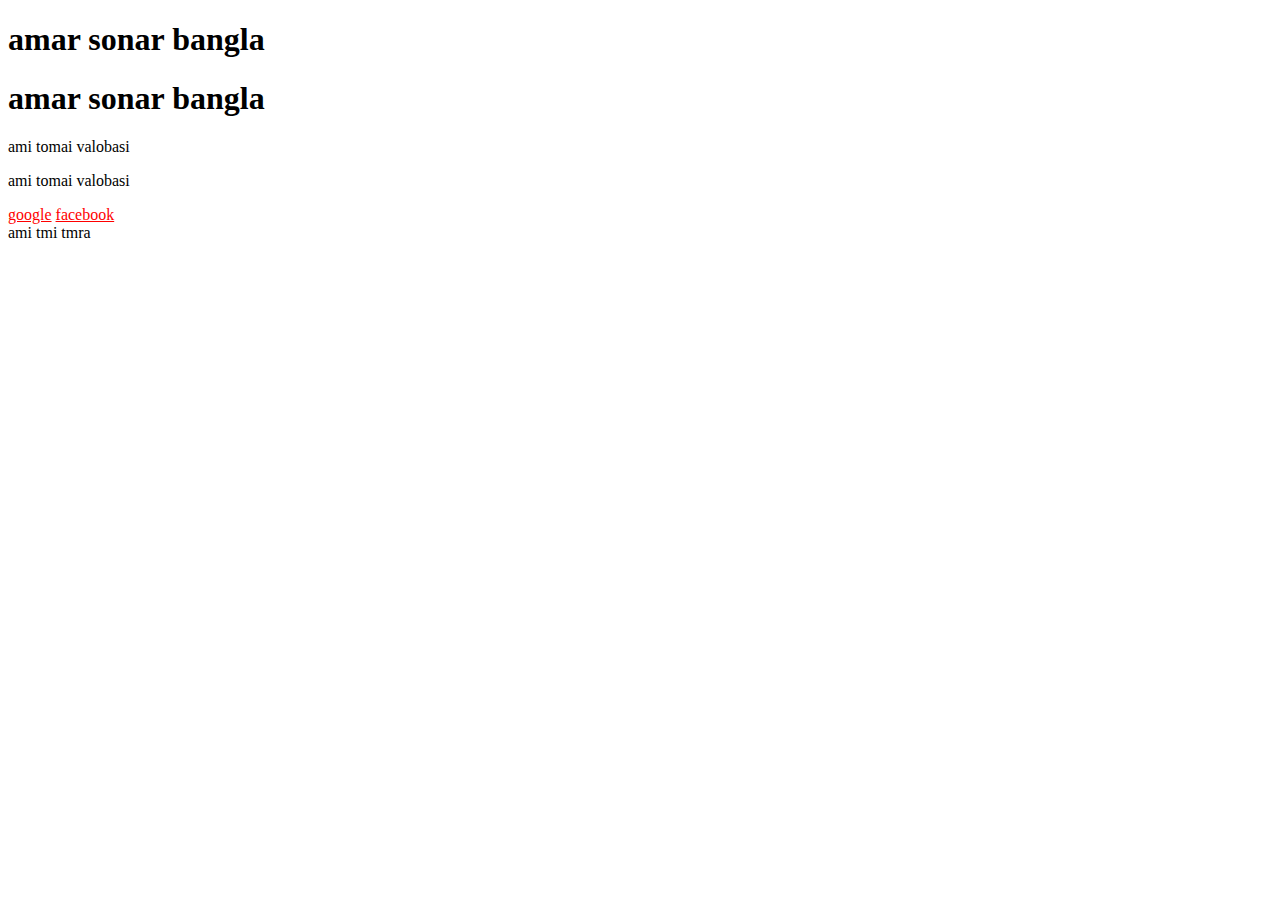
==== index.html @ 59404043 "first commit" ====
<!DOCTYPE html>
<html lang="en">
<head>
    <meta charset="UTF-8">
    <meta http-equiv="X-UA-Compatible" content="IE=edge">
    <meta name="viewport" content="width=device-width, initial-scale=1.0">
    <title>Document</title>
    <link rel="stylesheet" href="style.css">
</head>
<body>

    <!-- <div> -->
        <h1> amar sonar bangla</h1>
        <h1> amar sonar bangla</h1>

    <!-- </div> -->
    <div>
        <p>ami tomai valobasi</p>
        <p>ami tomai valobasi</p>

    </div>
    

    <div>
        <a href="">google</a> <a href=""> facebook</a>
    </div>

    <div>

        <span>ami</span> <span> tmi</span> <span>tmra</span>
    </div>
    
</body>
</html>
---- style.css ----
/* shedo box css code  */

input:hover{
    color: red;

}
.third:hover{
    color: blue;

}

p:hover{
    font-size: 30px;
    background-color: yellow;
}
a:visited{
    color:red;

}
h1:focus{
    color: red;
}
.red:focus{
color: brown;
background-color: black;
}
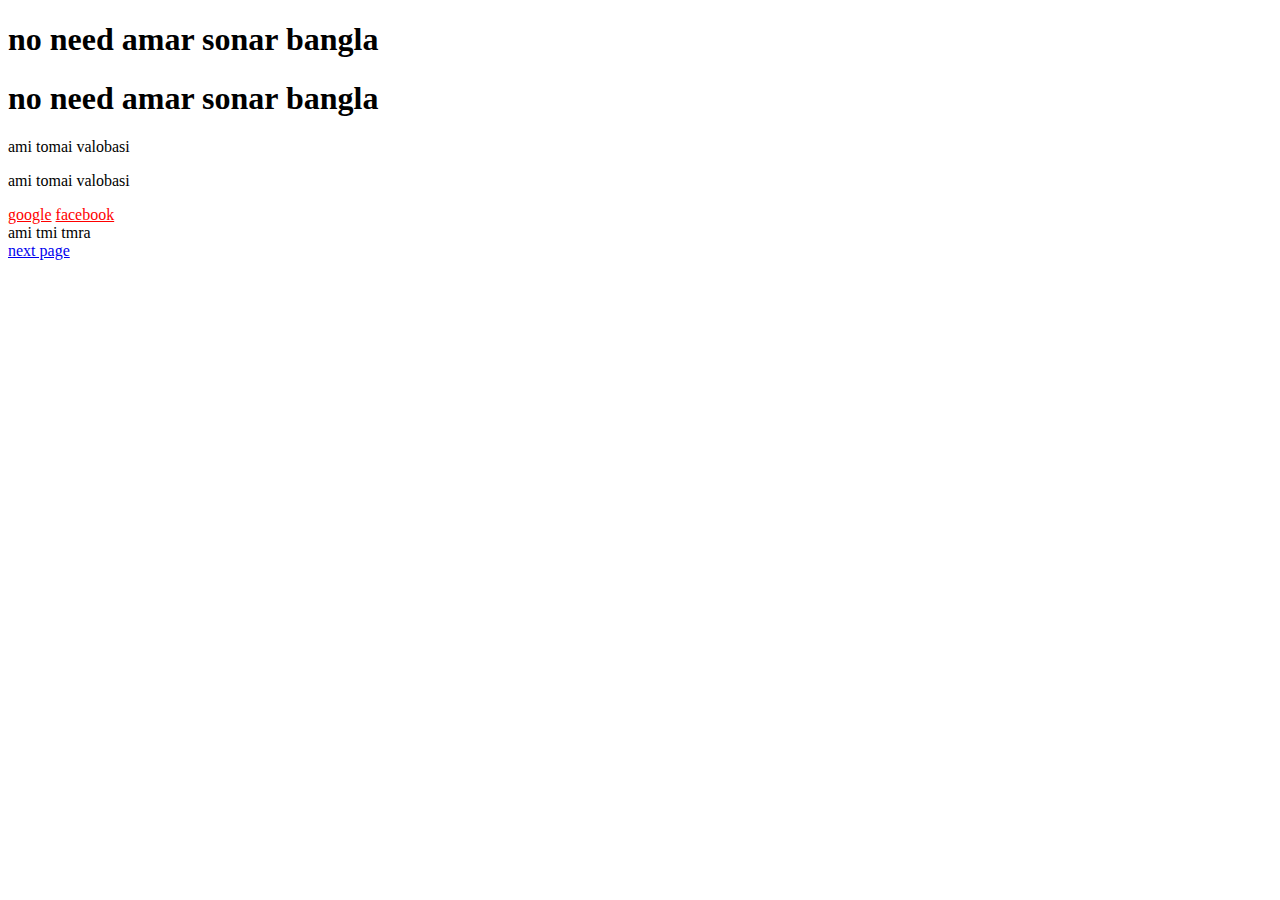
==== commit bab8c851: "addded" ====
--- a/index.html
+++ b/index.html
@@ -29,6 +29,8 @@
 
         <span>ami</span> <span> tmi</span> <span>tmra</span>
     </div>
+
+    <a style="text-align: center;" href="pseudo.html"> next page </a>
     
 </body>
 </html>--- a/style.css
+++ b/style.css
@@ -18,11 +18,26 @@
     color:red;
 
 }
-h1:focus{
-    color: red;
-}
+
+
 .red:focus{
 color: brown;
 background-color: black;
 }
 
+li:first-child{
+    color: red;
+}
+li:nth-child(2n+1){
+    color: blue;
+}
+li:nth-child(2n){
+    color: red;
+}
+
+h1::before{
+    content: ' no need';
+}
+h3::after{
+    content: ' lala' ;
+}